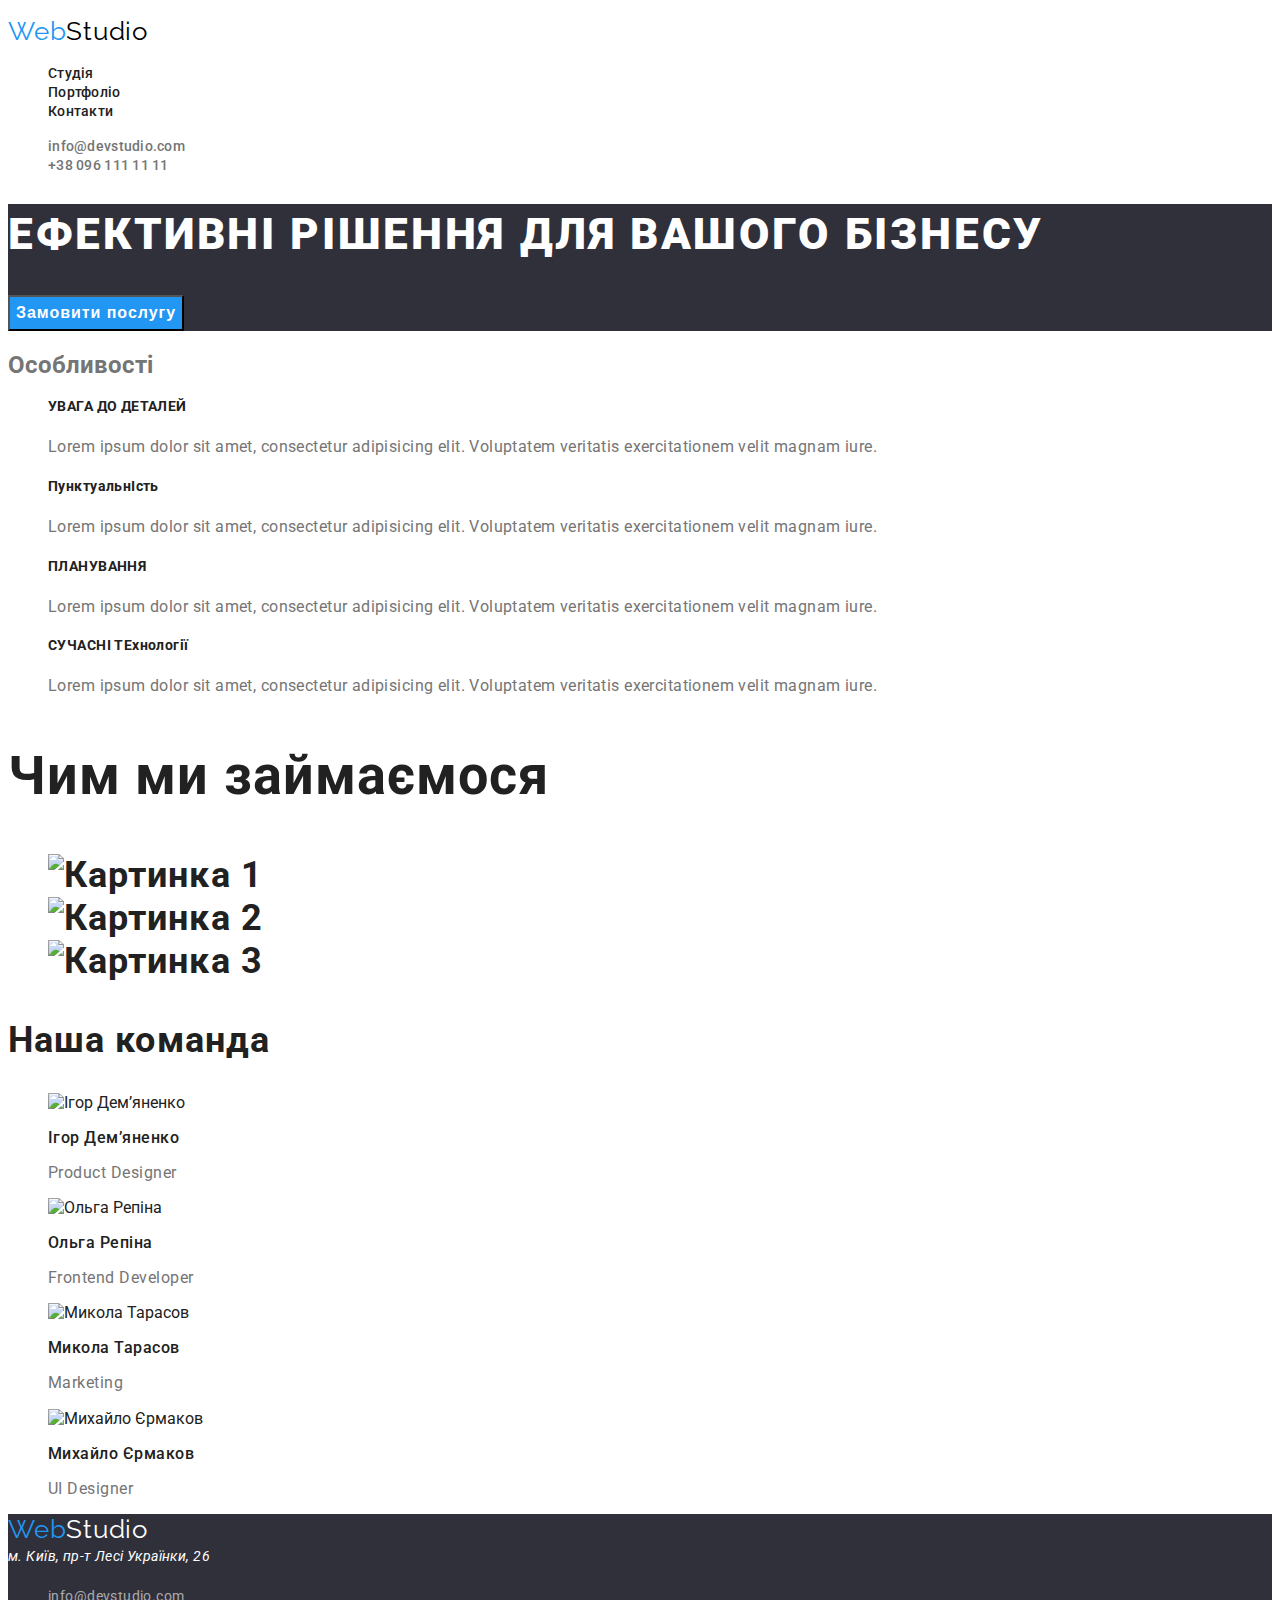
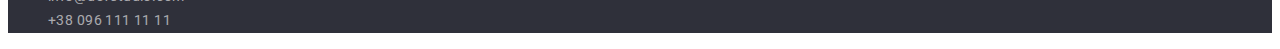
==== index.html @ 7b204241 "дз 4" ====
<!DOCTYPE html>
<html lang="en">
<head>
    <meta charset="UTF-8">
    <meta http-equiv="X-UA-Compatible" content="IE=edge">
    <meta name="viewport" content="width=device-width, initial-scale=1.0">
    <title>Wed Studio</title>
    <link href="https://fonts.googleapis.com/css2?family=Raleway:wght@700&family=Roboto:wght@400;500;700;900&display=swap" rel="stylesheet">
    <link rel="stylesheet"  href="/style.css">
</head>
<body>
<!--Шапка -->
    <header>
        <nav>
        <p><a class="logo" href="./index.html"><span class="logo-span">Web</span>Studio</a></p>
        <ul class="nav-list">
           <li class="nav-list"><a class="nav-link" href="./index.html">Студія</a></li>
           <li class="nav-list"><a class="nav-link" href="./portfolio.html" rel="noopener noreferer">Портфоліо</a></li>
           <li class="nav-list"><a class="nav-link" href="">Контакти</a></li>
        </ul>
        <ul>
            <li class="link-list"><a class="link-item" href="mail:info@devstudio.com">info@devstudio.com</a></li>
            <li class="link-list"><a class="link-item" href="tel:+380961111111">+38 096 111 11 11</a></li>
        </ul>
        </nav>
    </header>
<main>
    <!--Секція герой -->
 <section class="hero-section">
     <h1 class="hero-section-title">ЕФЕКТИВНІ РІШЕННЯ ДЛЯ ВАШОГО БІЗНЕСУ</h1>
     <button type="button">Замовити послугу</button>
 </section>
 <section>
     <h2>Особливості</h2>
     <ul class="peculiarities">
         <li><h4>УВАГА ДО ДЕТАЛЕЙ</h4>
            <p>Lorem ipsum dolor sit amet, consectetur adipisicing elit. Voluptatem veritatis exercitationem velit magnam iure.</p></li>
        <li><h4>ПунктуальнІсть</h4>
            <p>Lorem ipsum dolor sit amet, consectetur adipisicing elit. Voluptatem veritatis exercitationem velit magnam iure.</p></li>
        <li><h4>ПЛАНУВАННЯ</h4><p>Lorem ipsum dolor sit amet, consectetur adipisicing elit. Voluptatem veritatis exercitationem velit magnam iure.</p></li>
        <li><h4>СУЧАСНІ ТЕхнології</h4>
            <p>Lorem ipsum dolor sit amet, consectetur adipisicing elit. Voluptatem veritatis exercitationem velit magnam iure.</p></li>
     </ul>
 </section>   
 <section class="what-we-do">
     <h2>Чим ми займаємося</h2>
         <ul>
             <li><img src="/img/img (2).jpg" alt="Картинка 1" width=370> </li>
             <li><img src="/img/img (1).jpg" alt="Картинка 2" width=370> </li>
             <li><img src="/img/img (3).jpg" alt="Картинка 3" width=370> </li>
         </ul>
 </section>
 <!-- Секція наша команда -->
 <section class="team">
     <h2 class="team-title">Наша команда</h2>
     <ul>
         <li>
             <img src="/img/Ігор Дем’яненко.jpg" alt="Ігор Дем’яненко">
             <h3>Ігор Дем’яненко</h3>
             <p class="profession">Product Designer</p>
         </li>
         <li>
             <img src="/img/Ольга Репіна.jpg" alt="Ольга Репіна">
              <h3>Ольга Репіна</h3>
             <p class="profession">Frontend Developer</p>
         </li>
         <li>
             <img src="/img/Микола Тарасов.jpg" alt="Микола Тарасов">
             <h3>Микола Тарасов</h3>
             <p class="profession">Marketing</p>
         </li>
         <li>
            <img src="/img/Михайло Єрмаков.jpg" alt="Михайло Єрмаков">
            <h3>Михайло Єрмаков</h3>
            <p class="profession">UI Designer</p>
        </li>
     </ul>
 </section>
</main>
 <footer class="footer">
    <a  class="logo" href="/index.html"><span class="logo-span">Web</span>Studio</a>
    <address>м. Київ, пр-т Лесі Українки, 26</address>
    <ul>
        <li><a href="mail:info@devstudio.com">info@devstudio.com</a></li>
        <li><a href="tel:+380961111111">+38 096 111 11 11</a></li>
    </ul>
 </footer>

</body>
</html>
---- style.css ----
:root{
    --primari-text-color: #757575;
    --title-text-color:  #212121;
    --background-color: #ffffff;
    --accent-color: #2196F3; 
    }
   
    body {
        color: var(--primari-text-color);
        background-color: #ffffff;
        font-family: roboto, sans-serif;
    }
    a{
        text-decoration: none;
    }
    ul{
        list-style: none;
    }
    /* header */
    
    .logo {
        color: #000000;
        font-family: Raleway, sans-serif;
        font-style: 700;
        font-size: 26px;
        line-height: 1.2;
        letter-spacing: 0.78px;
    }
    /* color */
    .logo-span,
    .nav-link:hover,
    .nav-link:focus,
    .link-item:hover,
    .link-item:focus
    {
        color: #2196F3;
    }
    .nav-link,
    /* /header */
    .peculiarities h4,
    .what-we-do,
    .team,
    .nav-work,
    .work h2{
        color: #212121;
    }
    /* header */
    .link-item,
    /* /header */
    .peculiarities p,
    .team p,
    .work p{
        color: #757575;
    }
    .hero-section,
    button,
    .footer a ,
    .footer address,
    .nav-work:hover,
    .nav-work:focus{
        color: #FFFFFF;
    }
    .footer li>a{
        color: rgba(255, 255, 255, 0.6);
    }
    /* background-color */
    .hero-section,
    .footer{
        background-color: #2F303A;
       }
    .nav-work{
        background-color: #F5F4FA;
       
    }
    .nav-work:hover,
    .nav-work:focus,
    button{
        background-color: #2196F3;
    }
    /* text */
    .nav-link,
    .link-item{
        font-weight: 500;
        font-size: 14px;
        line-height: 1.1; 
        letter-spacing: 0.28px;
    }
    .hero-section-title{
        font-weight: 900;
        font-size: 44px;
        line-height: 1.4;
        letter-spacing:2.64px;
    }
    button{
         font-weight: 700; 
         font-size: 16px;
         line-height: 1.9;
         letter-spacing:0.96px;
    }
    .peculiarities h4{
         font-weight: 700;
         font-size: 14px;
         line-height: 1.1;
         letter-spacing: 0.42px;
    }
    .peculiarities p{
        font-weight: 400;
        font-size: 14;
        line-height: 1.7;
        letter-spacing: 0.42px;
    }
    .what-we-do, 
    .team-title {
        font-weight: 700;
        font-size: 36px;
        line-height: 1.2;
        letter-spacing: 1.08px;
   }
   .team h3 {
        font-weight: 500;
        font-size: 16px;
        line-height: 1.2;
        letter-spacing: 0.48px;
   }
   .profession{
        font-weight: 400;
        font-size: 16px;
        line-height: 1.2;
        letter-spacing: 0.48px;
   }
   address,
   .footer li>a{
        font-weight: 400;
        font-size: 14px;
        line-height: 1.7;
        letter-spacing: 0.42px;
   }
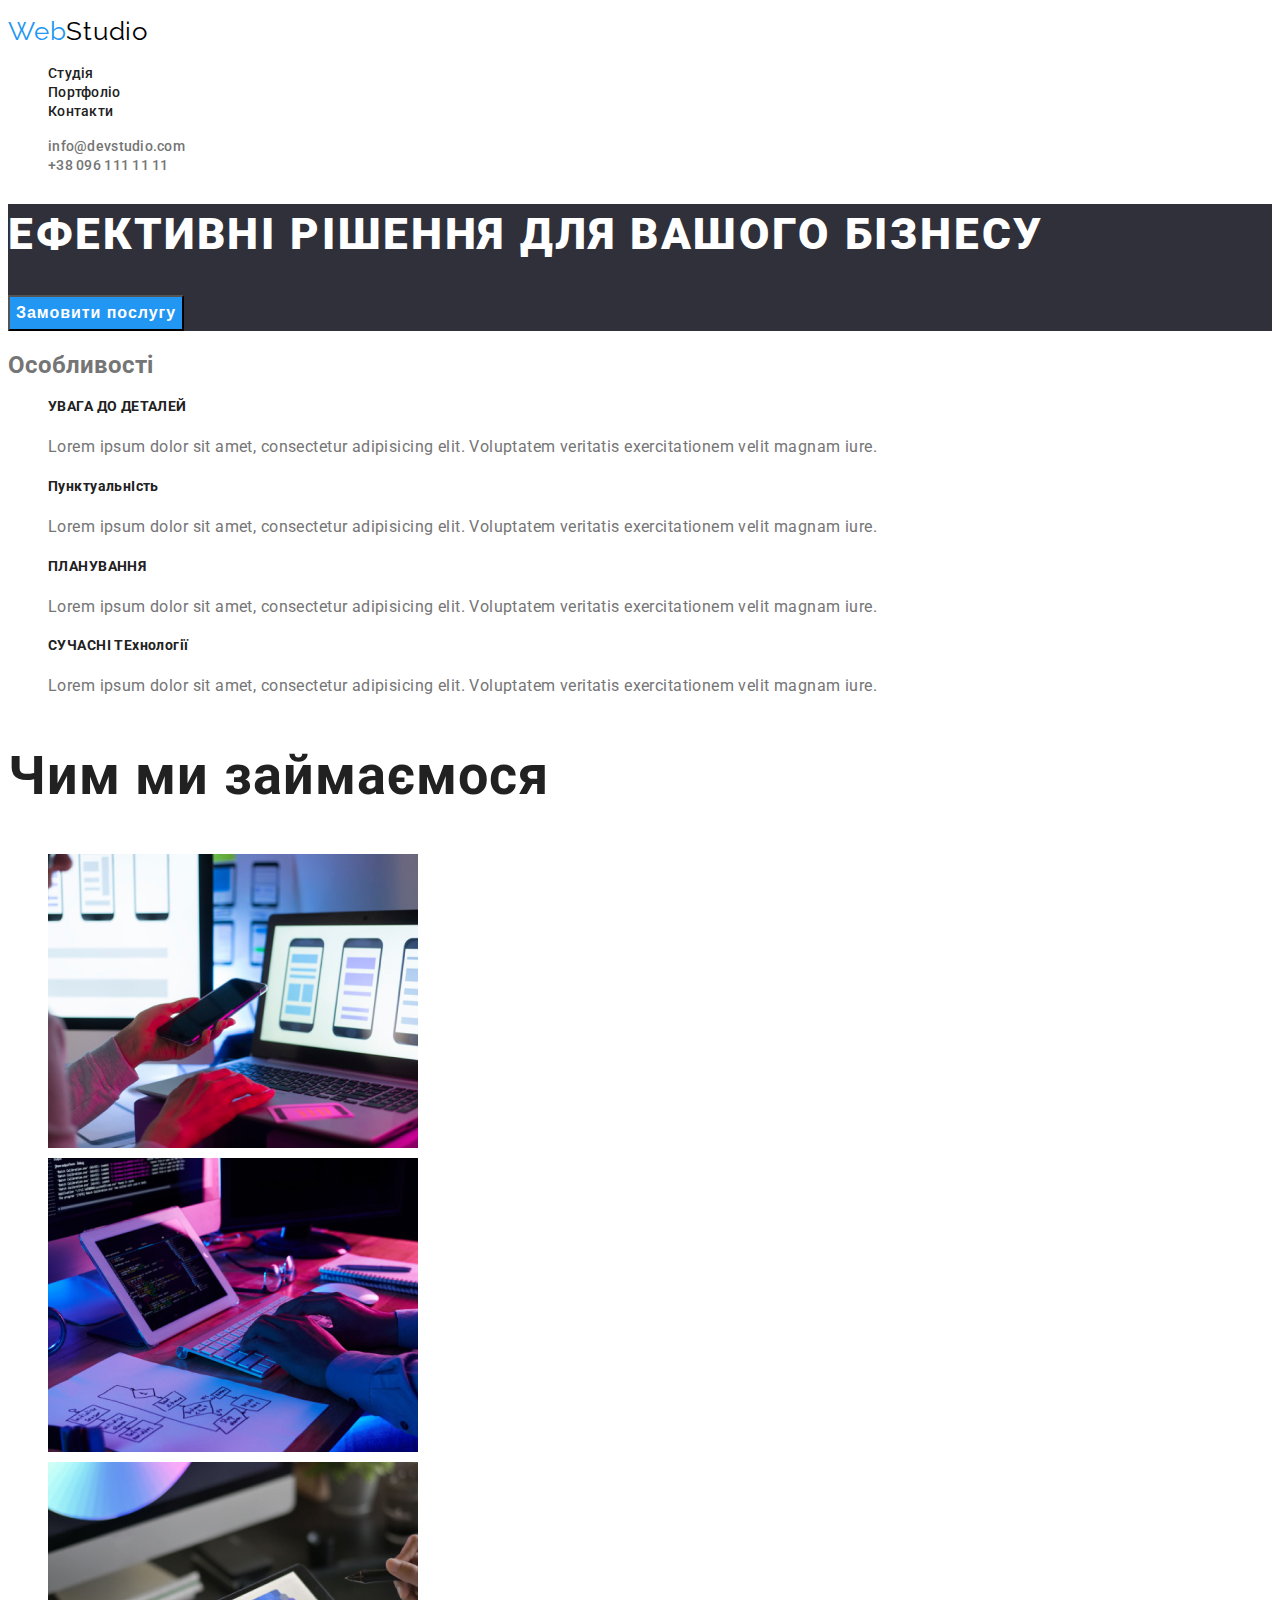
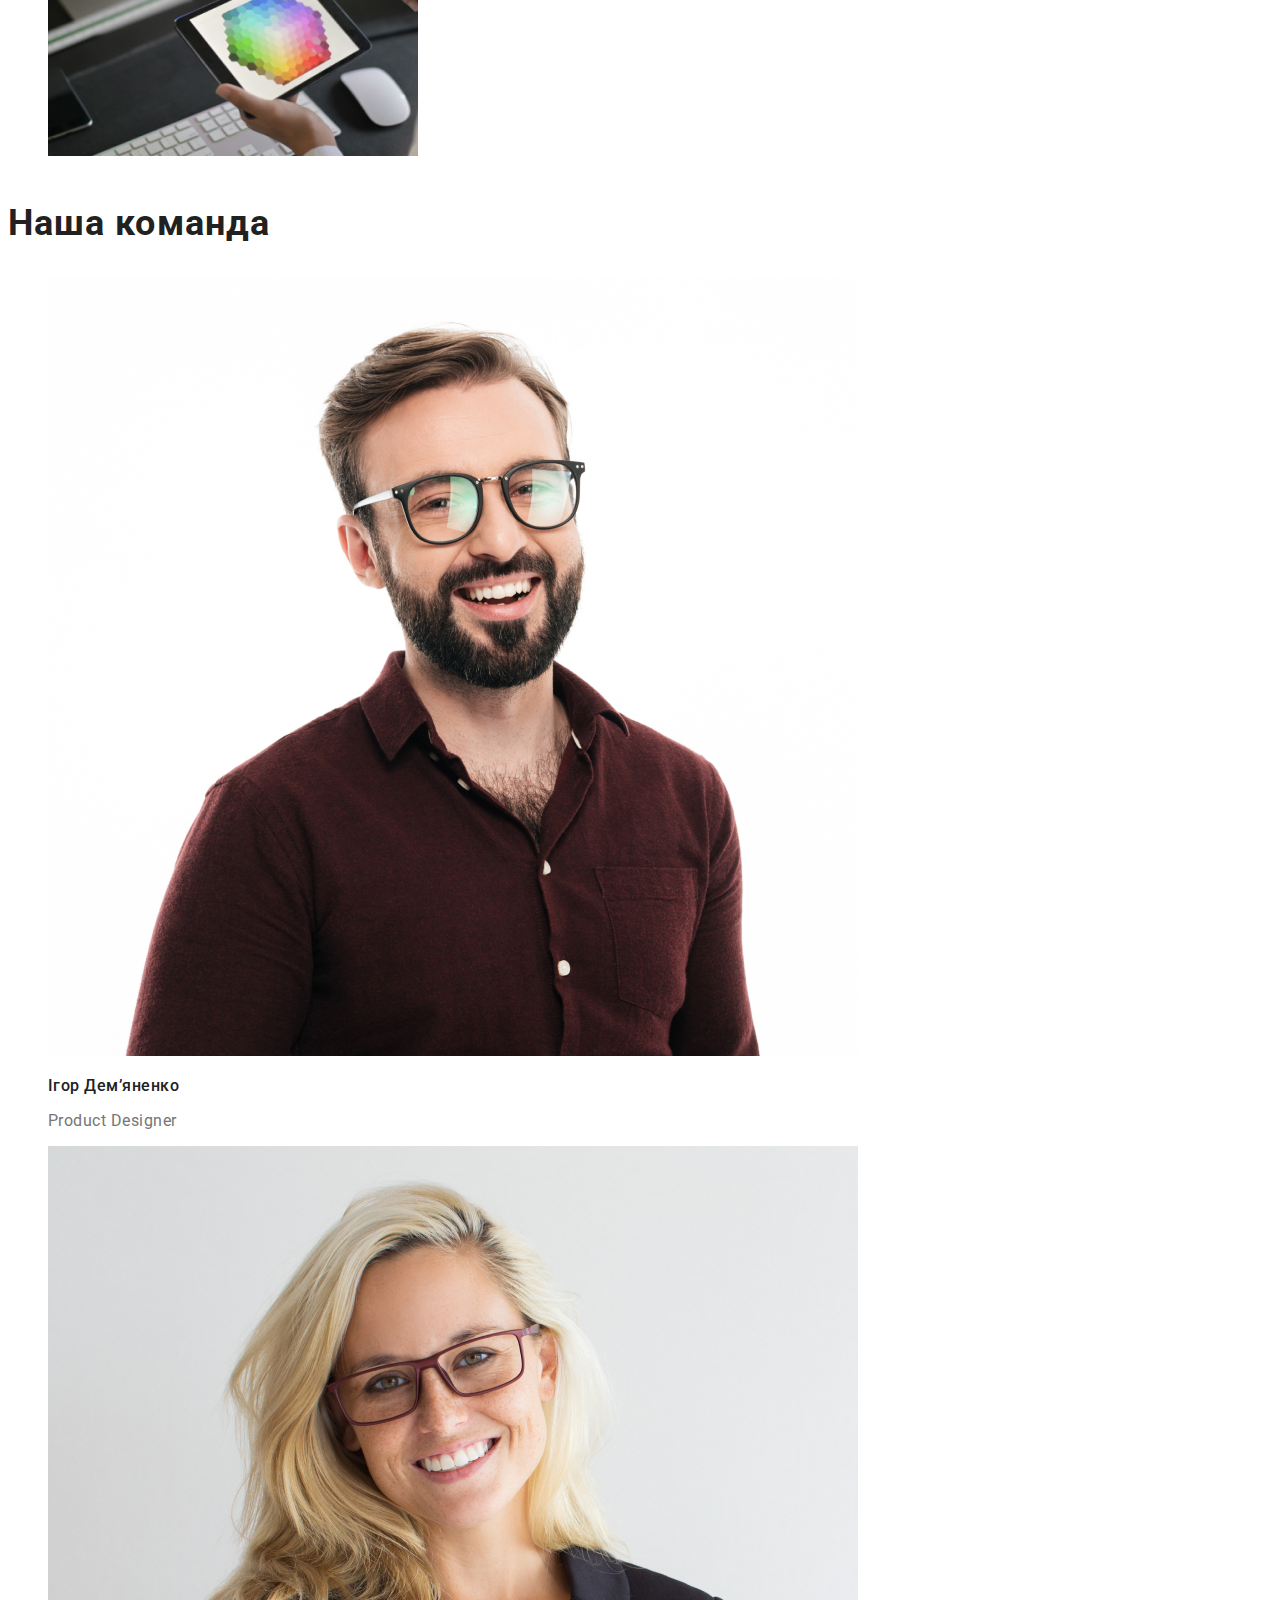
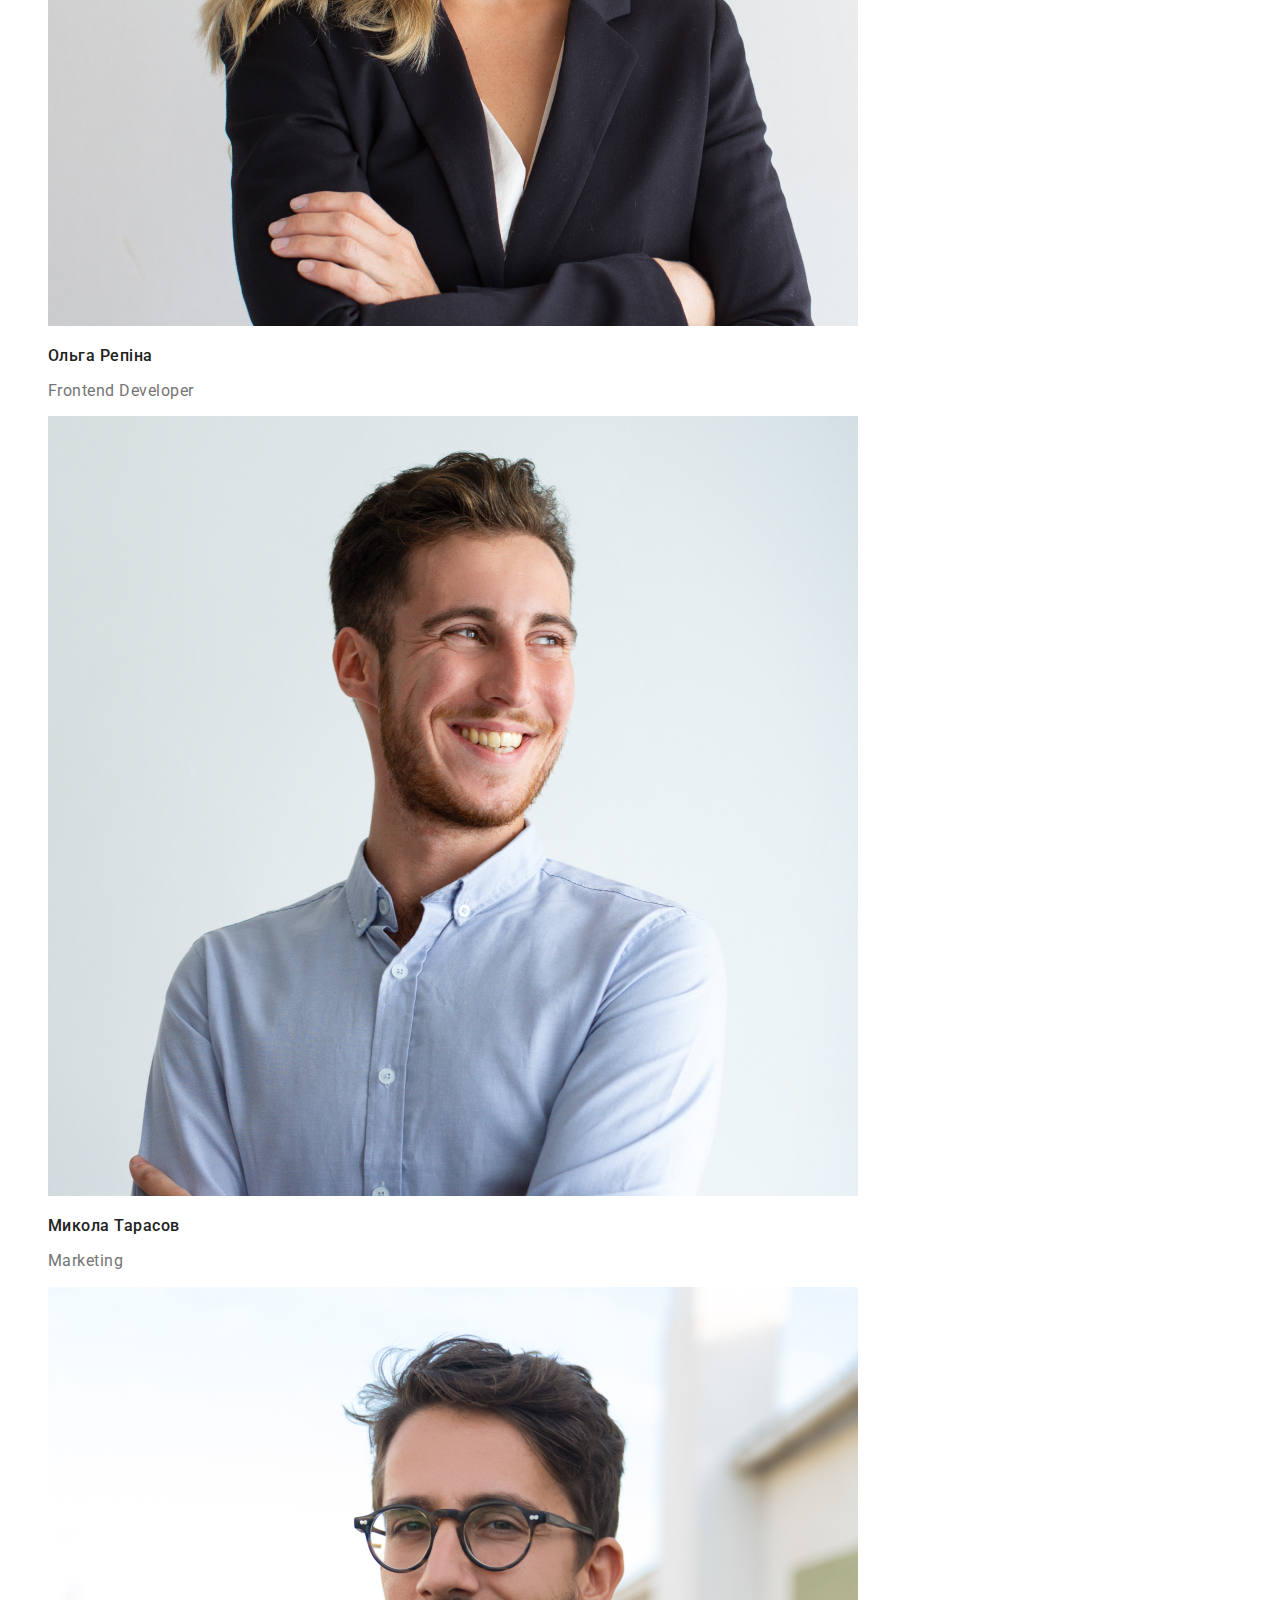
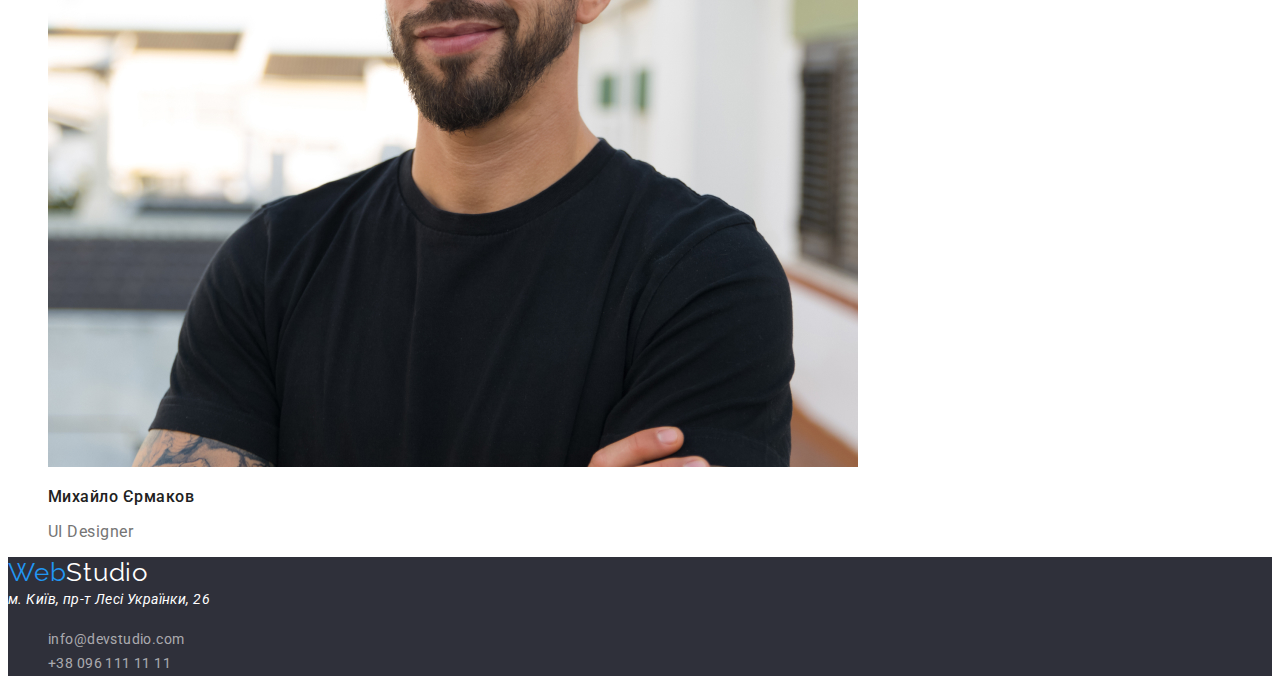
==== commit d6ee31ae: "дз 4" ====
--- a/index.html
+++ b/index.html
@@ -45,9 +45,9 @@
  <section class="what-we-do">
      <h2>Чим ми займаємося</h2>
          <ul>
-             <li><img src="/img/img (2).jpg" alt="Картинка 1" width=370> </li>
-             <li><img src="/img/img (1).jpg" alt="Картинка 2" width=370> </li>
-             <li><img src="/img/img (3).jpg" alt="Картинка 3" width=370> </li>
+             <li><img src="./img/index/img (1).jpg" alt="Картинка 1" width=370> </li>
+             <li><img src="./img/index/img (2).jpg" alt="Картинка 2" width=370> </li>
+             <li><img src="./img/index/img (3).jpg" alt="Картинка 3" width=370> </li>
          </ul>
  </section>
  <!-- Секція наша команда -->
@@ -55,22 +55,22 @@
      <h2 class="team-title">Наша команда</h2>
      <ul>
          <li>
-             <img src="/img/Ігор Дем’яненко.jpg" alt="Ігор Дем’яненко">
+             <img src="./img/index/Ігор Дем’яненко.jpg" alt="Ігор Дем’яненко">
              <h3>Ігор Дем’яненко</h3>
              <p class="profession">Product Designer</p>
          </li>
          <li>
-             <img src="/img/Ольга Репіна.jpg" alt="Ольга Репіна">
+             <img src="./img/index/Ольга Репіна.jpg" alt="Ольга Репіна">
               <h3>Ольга Репіна</h3>
              <p class="profession">Frontend Developer</p>
          </li>
          <li>
-             <img src="/img/Микола Тарасов.jpg" alt="Микола Тарасов">
+             <img src="./img/index/Микола Тарасов.jpg" alt="Микола Тарасов">
              <h3>Микола Тарасов</h3>
              <p class="profession">Marketing</p>
          </li>
          <li>
-            <img src="/img/Михайло Єрмаков.jpg" alt="Михайло Єрмаков">
+            <img src="./img/index/Михайло Єрмаков.jpg" alt="Михайло Єрмаков">
             <h3>Михайло Єрмаков</h3>
             <p class="profession">UI Designer</p>
         </li>
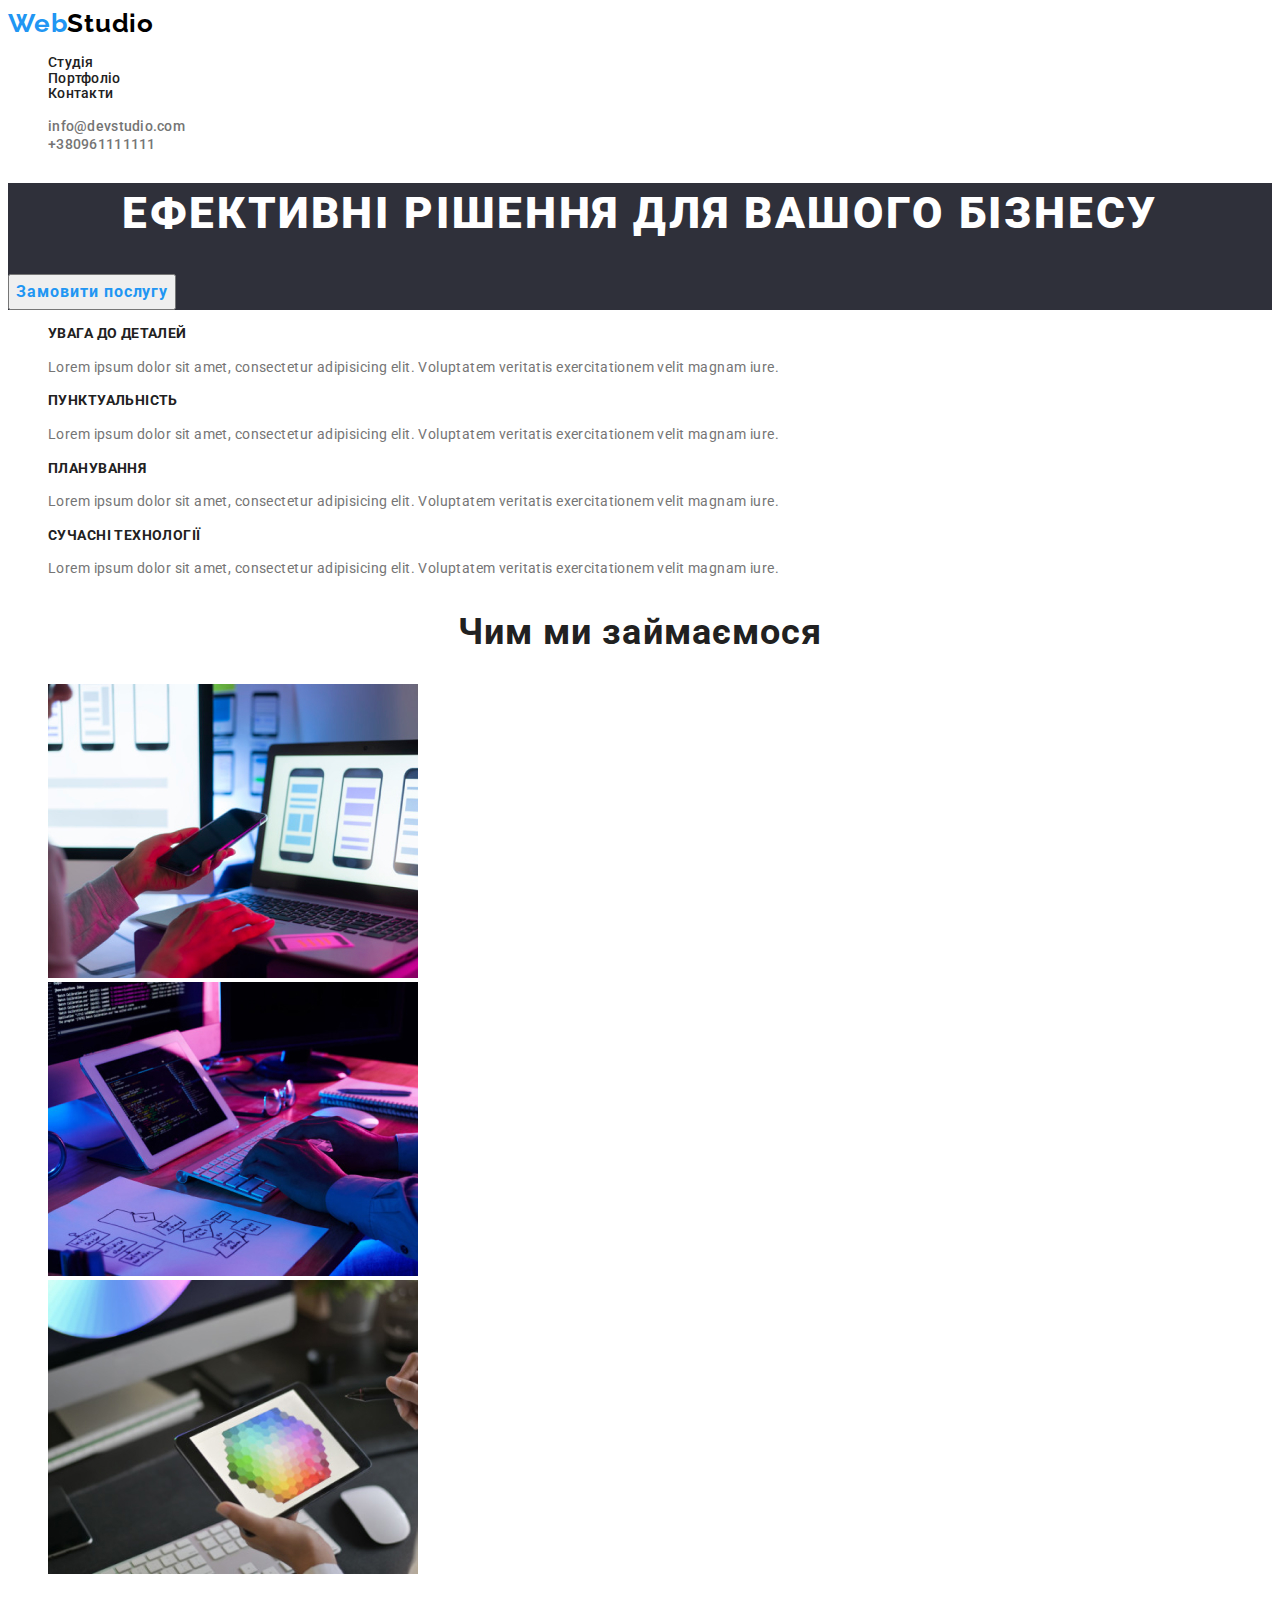
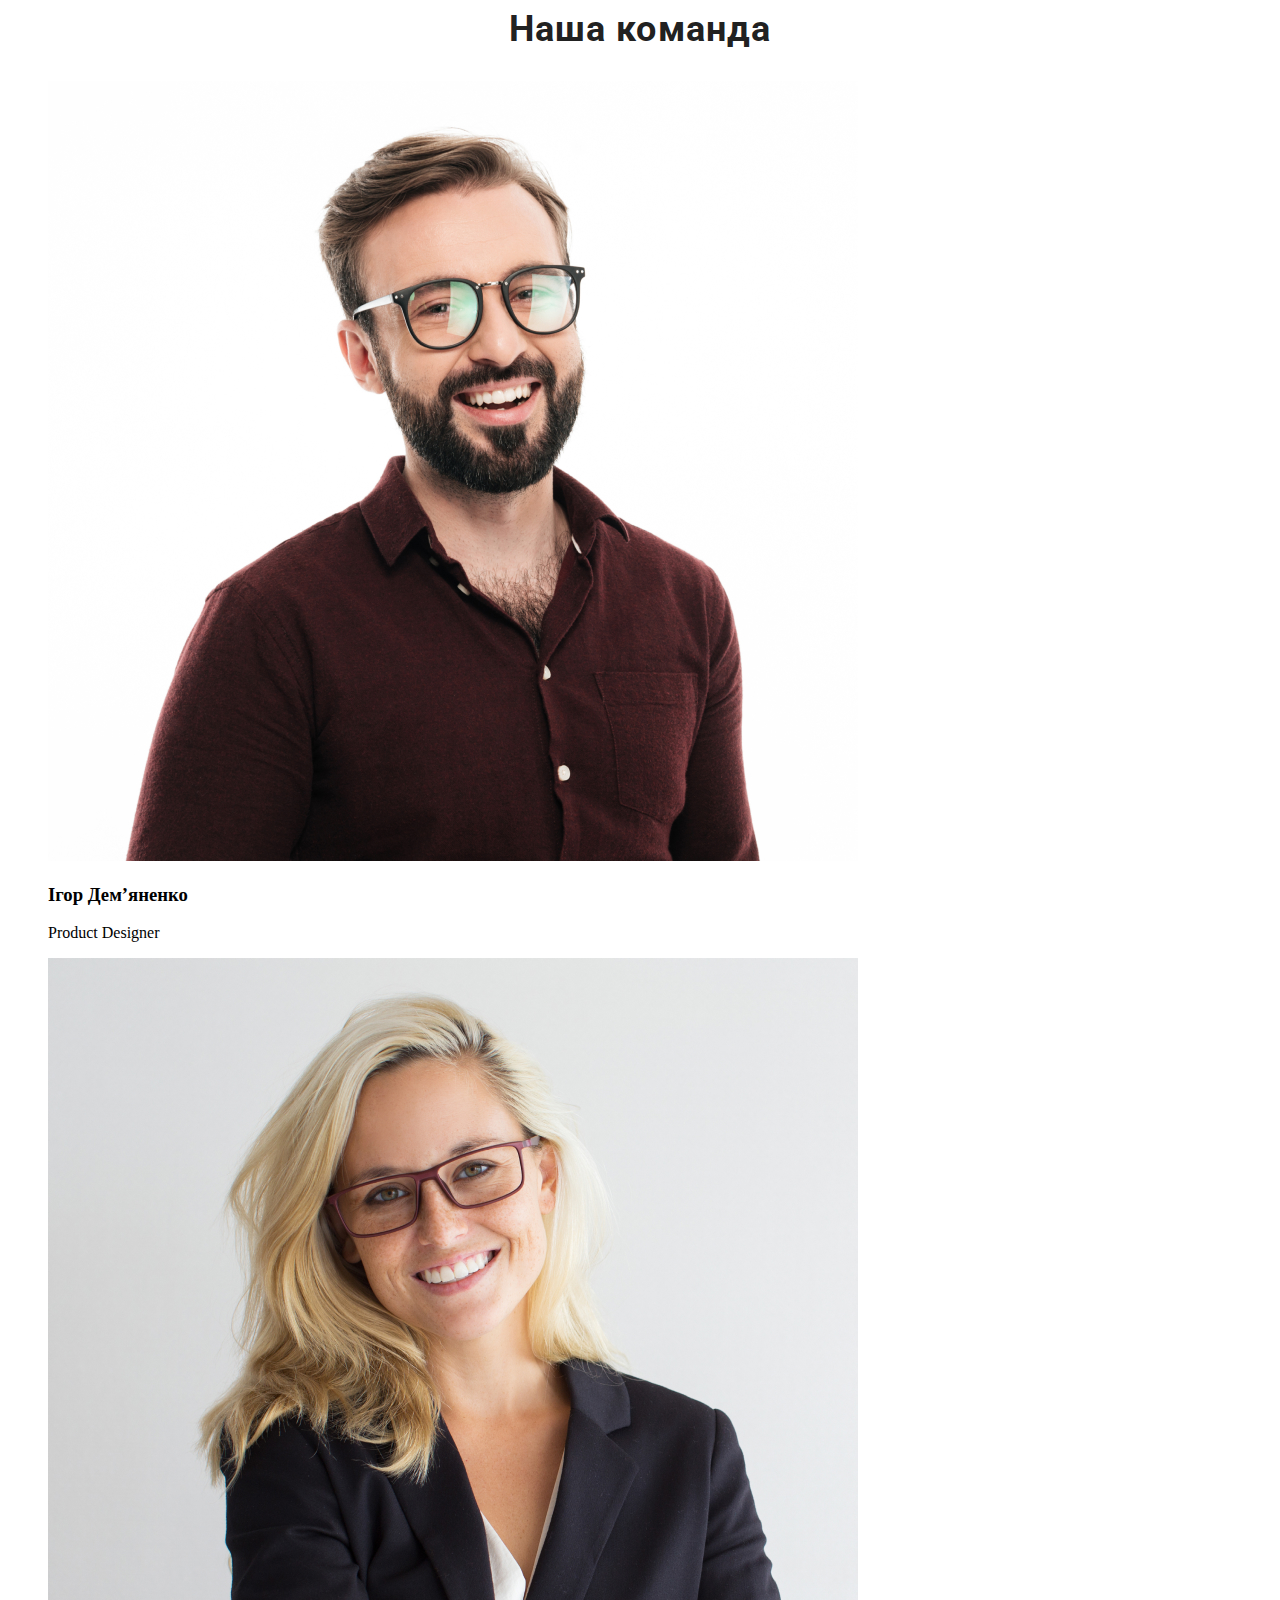
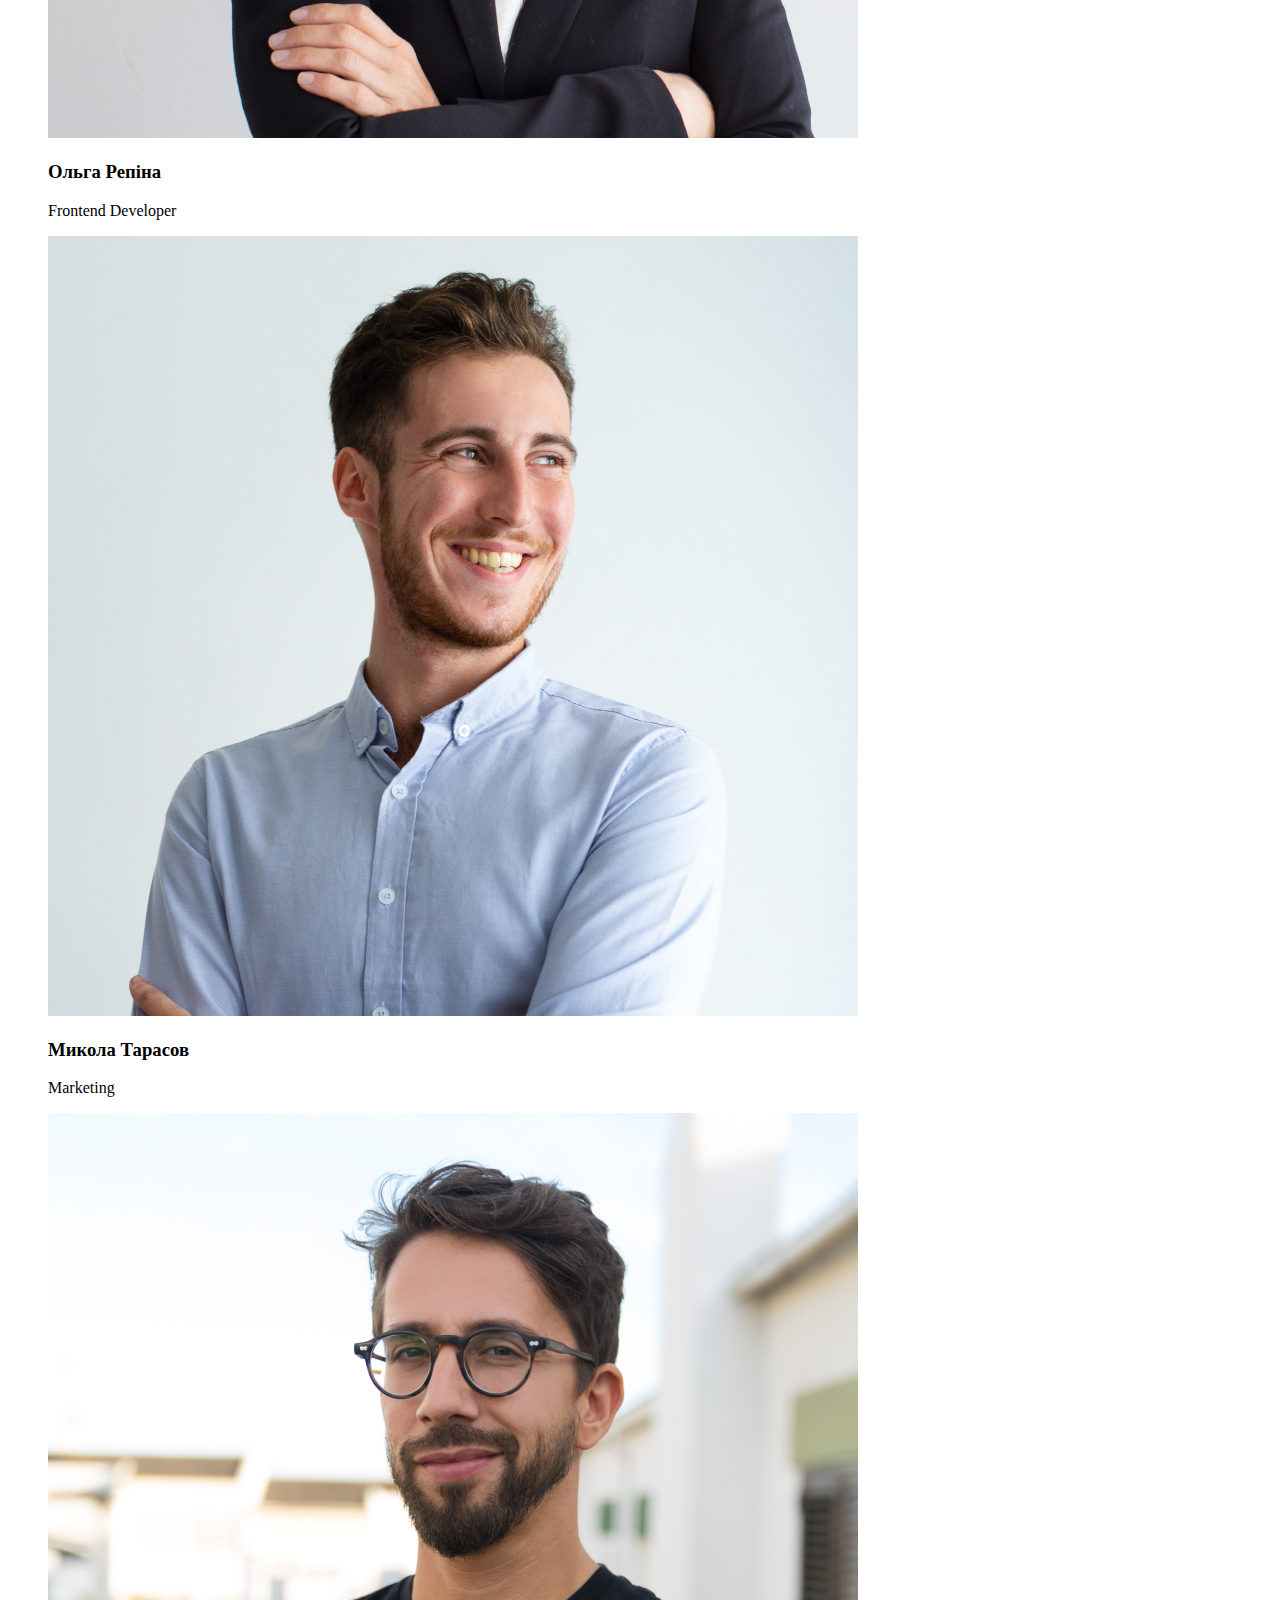
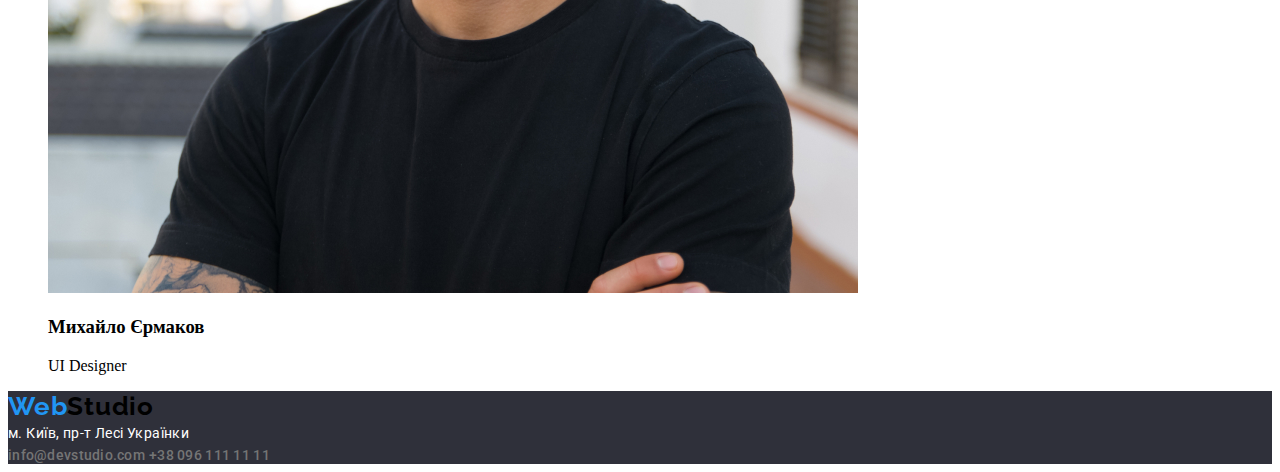
==== commit 0a056fb9: "дз 4" ====
--- a/index.html
+++ b/index.html
@@ -4,87 +4,91 @@
     <meta charset="UTF-8">
     <meta http-equiv="X-UA-Compatible" content="IE=edge">
     <meta name="viewport" content="width=device-width, initial-scale=1.0">
-    <title>Wed Studio</title>
+    <title>Веб-сайт</title>
+    <link rel="stylesheet" href="style.css">
     <link href="https://fonts.googleapis.com/css2?family=Raleway:wght@700&family=Roboto:wght@400;500;700;900&display=swap" rel="stylesheet">
-    <link rel="stylesheet"  href="/style.css">
 </head>
 <body>
-<!--Шапка -->
-    <header>
+    <!-- Шапка -->
+    <header class="page-header">
+        <a class="logo" href="./index.html"><span class="logo-span">Web</span>Studio</a>
         <nav>
-        <p><a class="logo" href="./index.html"><span class="logo-span">Web</span>Studio</a></p>
-        <ul class="nav-list">
-           <li class="nav-list"><a class="nav-link" href="./index.html">Студія</a></li>
-           <li class="nav-list"><a class="nav-link" href="./portfolio.html" rel="noopener noreferer">Портфоліо</a></li>
-           <li class="nav-list"><a class="nav-link" href="">Контакти</a></li>
-        </ul>
-        <ul>
-            <li class="link-list"><a class="link-item" href="mail:info@devstudio.com">info@devstudio.com</a></li>
-            <li class="link-list"><a class="link-item" href="tel:+380961111111">+38 096 111 11 11</a></li>
+         <ul class="nav-list">
+            <li class="list-item"><a class="nav-link" href="./index.html">Студія</a></li>
+            <li class="list-item"><a class="nav-link" href="./portfolio.html" target="_blank" rel="noopener noreferer">Портфоліо</a></li>
+            <li class="list-item"><a class="nav-link" href="">Контакти</a></li>
         </ul>
         </nav>
+        <ul class="link-list">
+            <li><a class="list-item" href="mailto:info@devstudio.com">info@devstudio.com</a></li>
+            <li><a class="list-item" href="tel:+380961111111">+380961111111</a></li>
+        </ul>
     </header>
-<main>
-    <!--Секція герой -->
- <section class="hero-section">
-     <h1 class="hero-section-title">ЕФЕКТИВНІ РІШЕННЯ ДЛЯ ВАШОГО БІЗНЕСУ</h1>
-     <button type="button">Замовити послугу</button>
- </section>
- <section>
-     <h2>Особливості</h2>
-     <ul class="peculiarities">
-         <li><h4>УВАГА ДО ДЕТАЛЕЙ</h4>
-            <p>Lorem ipsum dolor sit amet, consectetur adipisicing elit. Voluptatem veritatis exercitationem velit magnam iure.</p></li>
-        <li><h4>ПунктуальнІсть</h4>
-            <p>Lorem ipsum dolor sit amet, consectetur adipisicing elit. Voluptatem veritatis exercitationem velit magnam iure.</p></li>
-        <li><h4>ПЛАНУВАННЯ</h4><p>Lorem ipsum dolor sit amet, consectetur adipisicing elit. Voluptatem veritatis exercitationem velit magnam iure.</p></li>
-        <li><h4>СУЧАСНІ ТЕхнології</h4>
-            <p>Lorem ipsum dolor sit amet, consectetur adipisicing elit. Voluptatem veritatis exercitationem velit magnam iure.</p></li>
-     </ul>
- </section>   
- <section class="what-we-do">
-     <h2>Чим ми займаємося</h2>
-         <ul>
-             <li><img src="./img/index/img (1).jpg" alt="Картинка 1" width=370> </li>
-             <li><img src="./img/index/img (2).jpg" alt="Картинка 2" width=370> </li>
-             <li><img src="./img/index/img (3).jpg" alt="Картинка 3" width=370> </li>
-         </ul>
- </section>
- <!-- Секція наша команда -->
- <section class="team">
-     <h2 class="team-title">Наша команда</h2>
-     <ul>
-         <li>
-             <img src="./img/index/Ігор Дем’яненко.jpg" alt="Ігор Дем’яненко">
-             <h3>Ігор Дем’яненко</h3>
-             <p class="profession">Product Designer</p>
-         </li>
-         <li>
-             <img src="./img/index/Ольга Репіна.jpg" alt="Ольга Репіна">
-              <h3>Ольга Репіна</h3>
-             <p class="profession">Frontend Developer</p>
-         </li>
-         <li>
-             <img src="./img/index/Микола Тарасов.jpg" alt="Микола Тарасов">
-             <h3>Микола Тарасов</h3>
-             <p class="profession">Marketing</p>
-         </li>
-         <li>
-            <img src="./img/index/Михайло Єрмаков.jpg" alt="Михайло Єрмаков">
-            <h3>Михайло Єрмаков</h3>
-            <p class="profession">UI Designer</p>
-        </li>
-     </ul>
- </section>
-</main>
- <footer class="footer">
-    <a  class="logo" href="/index.html"><span class="logo-span">Web</span>Studio</a>
-    <address>м. Київ, пр-т Лесі Українки, 26</address>
-    <ul>
-        <li><a href="mail:info@devstudio.com">info@devstudio.com</a></li>
-        <li><a href="tel:+380961111111">+38 096 111 11 11</a></li>
-    </ul>
- </footer>
-
+    <main>
+        <!-- Секція герой -->
+        <section class="hero-section">
+            <h1 class="hero-title">Ефективні рішення для вашого бізнесу</h1>
+            <button class="button" type="button">Замовити послугу</button>
+        </section>
+        <section>
+            <ul class="list-wrapper">
+                <li>
+                    <h3 class="title">УВАГА ДО ДЕТАЛЕЙ</h3>
+                    <p class="text">Lorem ipsum dolor sit amet, consectetur adipisicing elit. Voluptatem veritatis exercitationem velit magnam iure.</p>
+                </li>
+                <li>
+                    <h3 class="title">ПУНКТУАЛЬНІСТЬ</h3>
+                    <p class="text">Lorem ipsum dolor sit amet, consectetur adipisicing elit. Voluptatem veritatis exercitationem velit magnam iure.</p>
+                </li>
+                <li>
+                    <h3 class="title">Планування</h3>
+                    <p class="text">Lorem ipsum dolor sit amet, consectetur adipisicing elit. Voluptatem veritatis exercitationem velit magnam iure.</p>
+                </li>
+                <li>
+                    <h3 class="title">СУЧАСНІ ТЕХНОЛОГІЇ</h3>
+                    <p class="text">Lorem ipsum dolor sit amet, consectetur adipisicing elit. Voluptatem veritatis exercitationem velit magnam iure.</p>
+                </li>
+            </ul>
+        </section>
+        <section>
+            <h2 class="title-2">Чим ми займаємося</h2>
+            <ul class="gadgets">
+                <li><img src="./img/index/img (1).jpg" alt="Картинка 1"></li>
+                <li><img src="./img/index/img (2).jpg" alt="Картинка 2"></li>
+                <li><img src="./img/index/img (3).jpg" alt="Картинка 3"></li>
+            </ul>
+        </section>
+        <section>
+            <h2 class="title-item">Наша команда</h2>
+            <ul class="person">
+                <li>
+                    <img src="./img/index/Ігор Дем’яненко.jpg" alt="Ігор Дем’яненко">
+                    <h3>Ігор Дем’яненко</h3>
+                    <p class="profession">Product Designer</p>
+                </li>
+                <li>
+                    <img src="./img/index/Ольга Репіна.jpg" alt="Ольга Репіна">
+                     <h3>Ольга Репіна</h3>
+                    <p class="profession">Frontend Developer</p>
+                </li>
+                <li>
+                    <img src="./img/index/Микола Тарасов.jpg" alt="Микола Тарасов">
+                    <h3>Микола Тарасов</h3>
+                    <p class="profession">Marketing</p>
+                </li>
+                <li>
+                   <img src="./img/index/Михайло Єрмаков.jpg" alt="Михайло Єрмаков">
+                   <h3>Михайло Єрмаков</h3>
+                   <p class="profession">UI Designer</p>
+               </li>
+            </ul>
+        </section>
+    </main>
+    <footer class="footer">
+        <a class="logo" href=""><span class="logo-span">Web</span>Studio</a>
+        <address>м. Київ, пр-т Лесі Українки</address>
+        <a class="list-item" href="mailto:info@devstudio.com">info@devstudio.com</a>
+        <a class="list-item" href="tel:+380961111111">+38 096 111 11 11</a>
+    </footer>
 </body>
 </html>--- a/style.css
+++ b/style.css
@@ -1,137 +1,226 @@
-:root{
-    --primari-text-color: #757575;
-    --title-text-color:  #212121;
-    --background-color: #ffffff;
-    --accent-color: #2196F3; 
-    }
-   
-    body {
-        color: var(--primari-text-color);
-        background-color: #ffffff;
-        font-family: roboto, sans-serif;
-    }
-    a{
-        text-decoration: none;
-    }
-    ul{
-        list-style: none;
-    }
-    /* header */
-    
-    .logo {
-        color: #000000;
-        font-family: Raleway, sans-serif;
-        font-style: 700;
-        font-size: 26px;
-        line-height: 1.2;
-        letter-spacing: 0.78px;
-    }
-    /* color */
-    .logo-span,
-    .nav-link:hover,
-    .nav-link:focus,
-    .link-item:hover,
-    .link-item:focus
-    {
-        color: #2196F3;
-    }
-    .nav-link,
-    /* /header */
-    .peculiarities h4,
-    .what-we-do,
-    .team,
-    .nav-work,
-    .work h2{
-        color: #212121;
-    }
-    /* header */
-    .link-item,
-    /* /header */
-    .peculiarities p,
-    .team p,
-    .work p{
-        color: #757575;
-    }
-    .hero-section,
-    button,
-    .footer a ,
-    .footer address,
-    .nav-work:hover,
-    .nav-work:focus{
-        color: #FFFFFF;
-    }
-    .footer li>a{
-        color: rgba(255, 255, 255, 0.6);
-    }
-    /* background-color */
-    .hero-section,
-    .footer{
-        background-color: #2F303A;
-       }
-    .nav-work{
-        background-color: #F5F4FA;
-       
-    }
-    .nav-work:hover,
-    .nav-work:focus,
-    button{
-        background-color: #2196F3;
-    }
-    /* text */
-    .nav-link,
-    .link-item{
-        font-weight: 500;
-        font-size: 14px;
-        line-height: 1.1; 
-        letter-spacing: 0.28px;
-    }
-    .hero-section-title{
-        font-weight: 900;
-        font-size: 44px;
-        line-height: 1.4;
-        letter-spacing:2.64px;
-    }
-    button{
-         font-weight: 700; 
-         font-size: 16px;
-         line-height: 1.9;
-         letter-spacing:0.96px;
-    }
-    .peculiarities h4{
-         font-weight: 700;
-         font-size: 14px;
-         line-height: 1.1;
-         letter-spacing: 0.42px;
-    }
-    .peculiarities p{
-        font-weight: 400;
-        font-size: 14;
-        line-height: 1.7;
-        letter-spacing: 0.42px;
-    }
-    .what-we-do, 
-    .team-title {
-        font-weight: 700;
-        font-size: 36px;
-        line-height: 1.2;
-        letter-spacing: 1.08px;
-   }
-   .team h3 {
-        font-weight: 500;
-        font-size: 16px;
-        line-height: 1.2;
-        letter-spacing: 0.48px;
-   }
-   .profession{
-        font-weight: 400;
-        font-size: 16px;
-        line-height: 1.2;
-        letter-spacing: 0.48px;
-   }
-   address,
-   .footer li>a{
-        font-weight: 400;
-        font-size: 14px;
-        line-height: 1.7;
-        letter-spacing: 0.42px;
+/* primary-color: color: #212121 */
+/* text-color: color: #757575 */
+/* secondary-color: color: #FFFFFF */
+/* secondary-link-color: rgba(255, 255, 255, 0.6); */
+/* accent-color: color: #2196F3 */
+
+/* Header */
+.logo {
+    color: #000000;
+    text-decoration: none;
+    font-family: Raleway;
+    font-style: normal;
+    font-weight: 700;
+    font-size: 26px;
+    line-height: 1.2;
+    letter-spacing: 0.03em;
+   }
+   
+   .logo-span {
+       color: #2196F3;
+   }
+   
+   .nav-link {
+       color: #212121;
+       text-decoration: none;
+   }
+   
+   .nav-link:hover {
+       color: #2196F3;
+   }
+   .list-item {
+       color:#757575;
+       text-decoration: none;
+       font-family: 'Roboto';
+       font-style: normal;
+       font-weight: 500;
+       font-size: 14px;
+       line-height: 1.1;
+       letter-spacing: 0.02em;
+   }
+   
+   .list-item:hover {
+       color: #2196F3;
+   }
+   
+   .list-item:focus {
+       color: #2196F3;
+   }
+   
+   /* Hero */
+   .hero-section {
+       background-color: #2F303A;
+   }
+   
+   .hero-title {
+       color: #FFFFFF;
+       font-family: 'Roboto';
+       font-style: normal;
+       font-weight: 900;
+       font-size: 44px;
+       line-height: 1.4;
+       text-align: center;
+       letter-spacing: 0.06em;
+       text-transform: uppercase;
+   }
+   
+   .nav-list {
+       list-style: none;
+   }
+   
+   .link-list {
+       list-style: none;
+   }
+   
+   .title {
+       color: #212121;
+       font-family: 'Roboto';
+       font-style: normal;
+       font-weight: 700;
+       font-size: 14px;
+       line-height: 1.1;
+       letter-spacing: 0.03em;
+       text-transform: uppercase;
+   }
+   
+   .text {
+       color: #757575;
+       font-family: 'Roboto';
+       font-style: normal;
+       font-weight: 400;
+       font-size: 14px;
+       line-height: 1.7;
+       letter-spacing: 0.03em;
+   }
+   
+   .list-wrapper {
+       list-style: none;
+   }
+   
+   .title-2 {
+       color: #212121;
+       font-family: 'Roboto';
+       font-style: normal;
+       font-weight: 700;
+       font-size: 36px;
+       line-height: 1.2;
+       text-align: center;
+       letter-spacing: 0.03em;
+   }
+   
+   .gadgets {
+       list-style: none;
+   }
+   
+   .person {
+       list-style: none;
+   }
+   
+   .title-item {
+       color: #212121;
+       font-family: 'Roboto';
+       font-style: normal;
+       font-weight: 700;
+       font-size: 36px;
+       line-height: 1.2;
+       text-align: center;
+       letter-spacing: 0.03em;
+   }
+   
+   .type-text {
+       color: #212121;
+       font-family: 'Roboto';
+       font-style: normal;
+       font-weight: 500;
+       font-size: 16px;
+       line-height: 1.2;
+       letter-spacing: 0.03em;
+   }
+   
+   .text-person {
+       color: #757575;
+       font-family: 'Roboto';
+       font-style: normal;
+       font-weight: 400;
+       font-size: 16px;
+       line-height: 1.2;
+       letter-spacing: 0.03em;
+   }
+   
+   address {
+       color: #FFFFFF;
+       font-family: 'Roboto';
+       font-style: normal;
+       font-weight: 400;
+       font-size: 14px;
+       line-height: 1.7;
+       letter-spacing: 0.03em;
+   }
+   
+   .footer {
+       background-color: #2F303A;
+   }
+   
+   *a {
+       text-decoration: none;
+   }
+   
+   .navigation {
+       list-style: none;
+   }
+   
+   .list {
+       text-decoration: none;
+       color: #212121;
+       font-family: 'Roboto';
+       font-style: normal;
+       font-weight: 500;
+       font-size: 16px;
+       line-height: 1.6;
+       text-align: center;
+       letter-spacing: 0.03em;
+   }
+   
+   .list:hover {
+       color: #2196F3;
+   }
+   
+   .list-projects {
+       list-style: none;
+   }
+   
+   .projects {
+       text-decoration: none;
+   }
+   
+   .projects-wrapper {
+       color: #212121;
+       font-family: 'Roboto';
+       font-style: normal;
+       font-weight: 700;
+       font-size: 18px;
+       line-height: 2;
+       letter-spacing: 0.06em;
+   }
+   
+   .projects-light {
+       color: #757575;
+       font-family: 'Roboto';
+       font-style: normal;
+       font-weight: 400;
+       font-size: 16px;
+       line-height: 1.9;
+       letter-spacing: 0.03em;
+   }
+   
+   .button {
+       color: #2196F3;
+       font-family: 'Roboto';
+       font-style: normal;
+       font-weight: 700;
+       font-size: 16px;
+       line-height: 1.9;
+       display: flex;
+       align-items: center;
+       letter-spacing: 0.06em;
    }